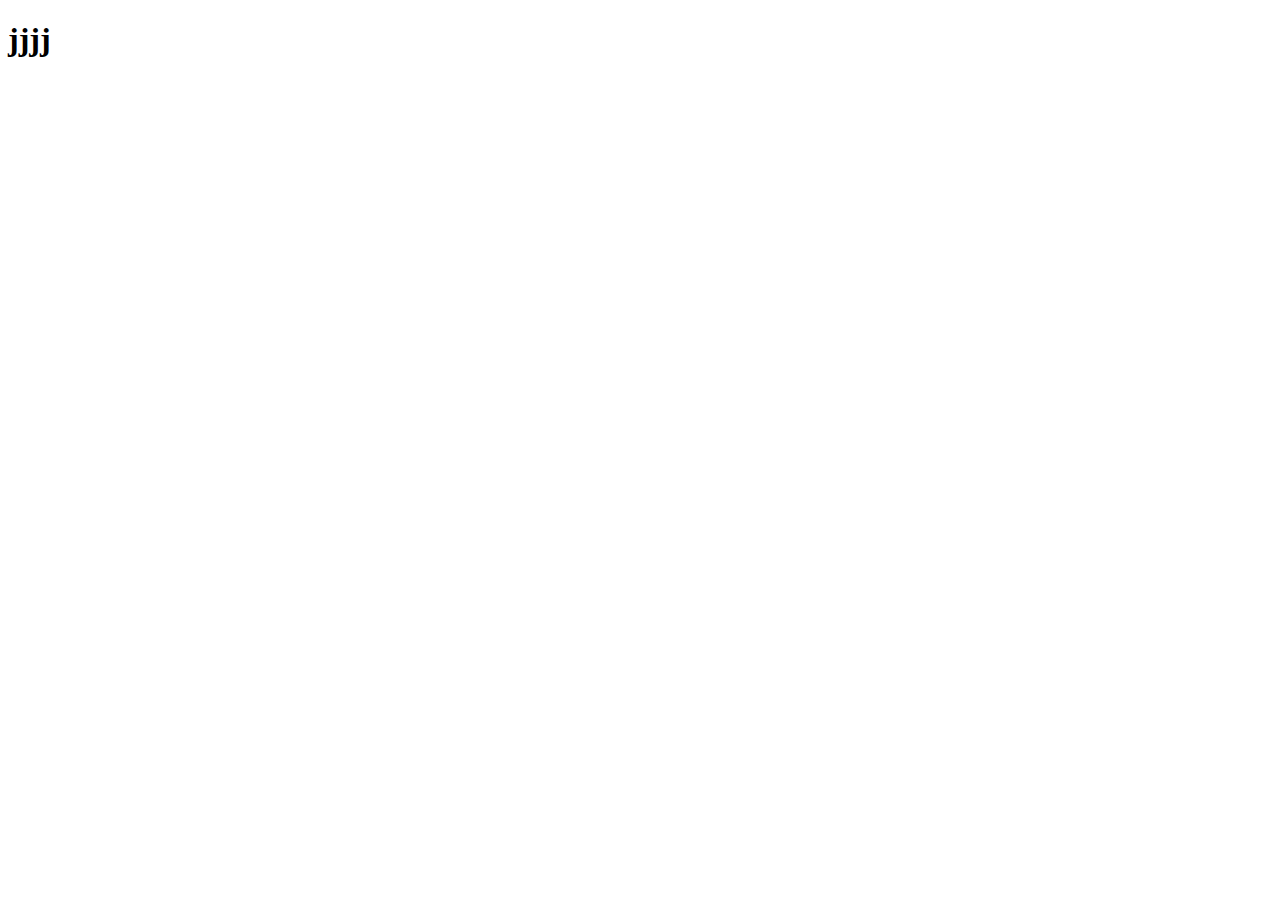
==== jspractice/index.html @ 575d1474 "Add files via upload" ====
<!DOCTYPE html>
<html lang="en">
<head>
    <meta charset="UTF-8">
    <meta name="viewport" content="width=device-width, initial-scale=1.0">
    <title>Document</title>
    <script src="./js/index.js"></script>
</head>
<body>
    <h1>jjjj</h1>
</body>
</html>
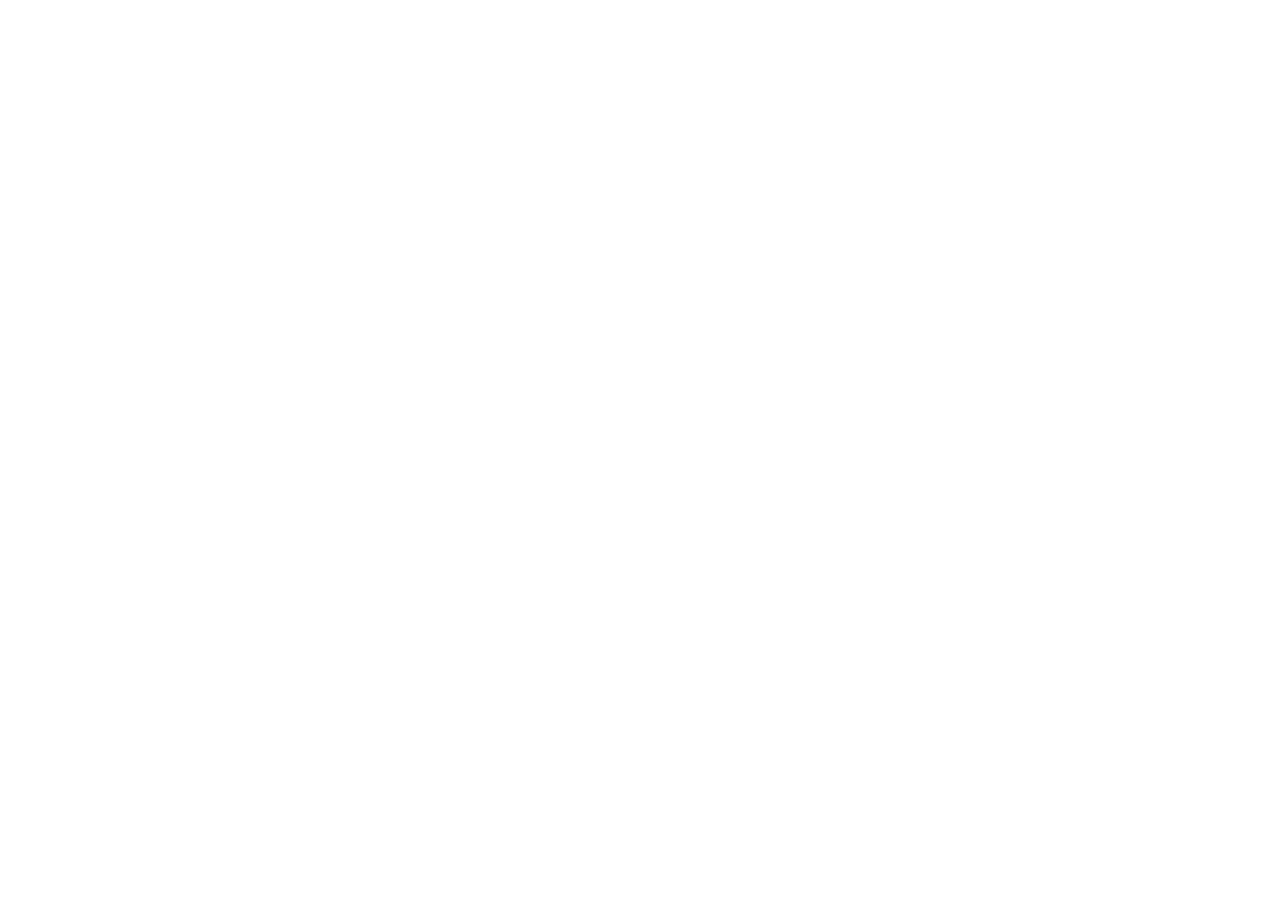
==== commit 5e7ecf02: "Add files via upload" ====
--- a/jspractice/index.html
+++ b/jspractice/index.html
@@ -4,9 +4,8 @@
     <meta charset="UTF-8">
     <meta name="viewport" content="width=device-width, initial-scale=1.0">
     <title>Document</title>
-    <script src="./js/index.js"></script>
+    <script src="./js/index.js" defer></script>
 </head>
 <body>
-    <h1>jjjj</h1>
 </body>
 </html>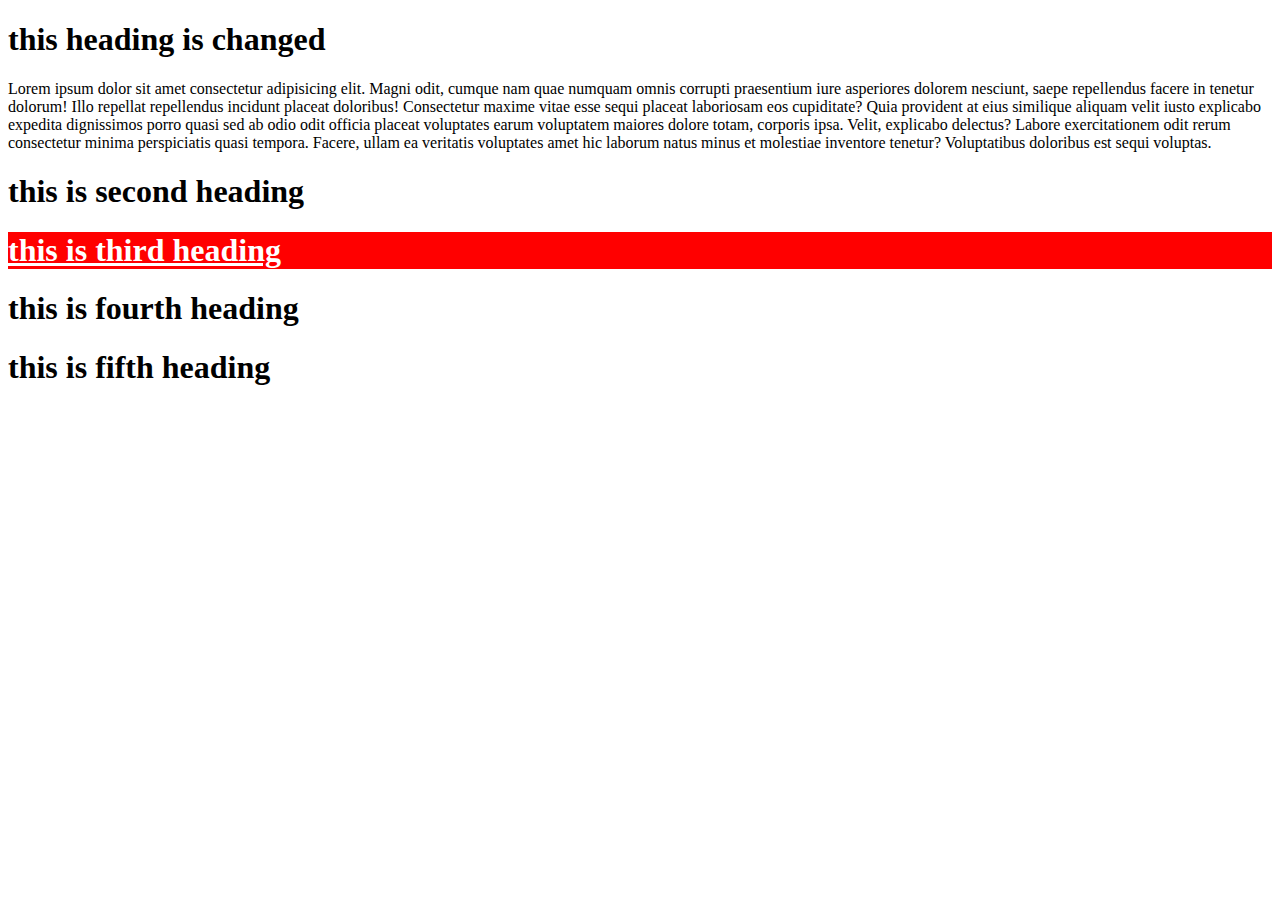
==== commit b4e87928: "Add files via upload" ====
--- a/jspractice/index.html
+++ b/jspractice/index.html
@@ -1,11 +1,29 @@
 <!DOCTYPE html>
 <html lang="en">
+
 <head>
     <meta charset="UTF-8">
     <meta name="viewport" content="width=device-width, initial-scale=1.0">
-    <title>Document</title>
+    <title>DOcument</title>
     <script src="./js/index.js" defer></script>
+    <script src="./js/Dom.js" defer></script>
+
 </head>
+
 <body>
+    <h1 id="heading1" class="heading">This is first demo of dom</h1>
+    <p>Lorem ipsum dolor sit amet consectetur adipisicing elit. Magni odit, cumque nam quae numquam omnis corrupti
+        praesentium iure asperiores dolorem nesciunt, saepe repellendus facere in tenetur dolorum! Illo repellat
+        repellendus incidunt placeat doloribus! Consectetur maxime vitae esse sequi placeat laboriosam eos cupiditate?
+        Quia provident at eius similique aliquam velit iusto explicabo expedita dignissimos porro quasi sed ab odio odit
+        officia placeat voluptates earum voluptatem maiores dolore totam, corporis ipsa. Velit, explicabo delectus?
+        Labore exercitationem odit rerum consectetur minima perspiciatis quasi tempora. Facere, ullam ea veritatis
+        voluptates amet hic laborum natus minus et molestiae inventore tenetur? Voluptatibus doloribus est sequi
+        voluptas.</p>
+
+    <h1 class="heading" >this is second heading</h1>
+    <h1 class="heading">this is third  heading</h1>
+    <h1 class="heading">this is fourth heading</h1>
+    <h1 class="heading">this is fifth heading</h1>
 </body>
 </html>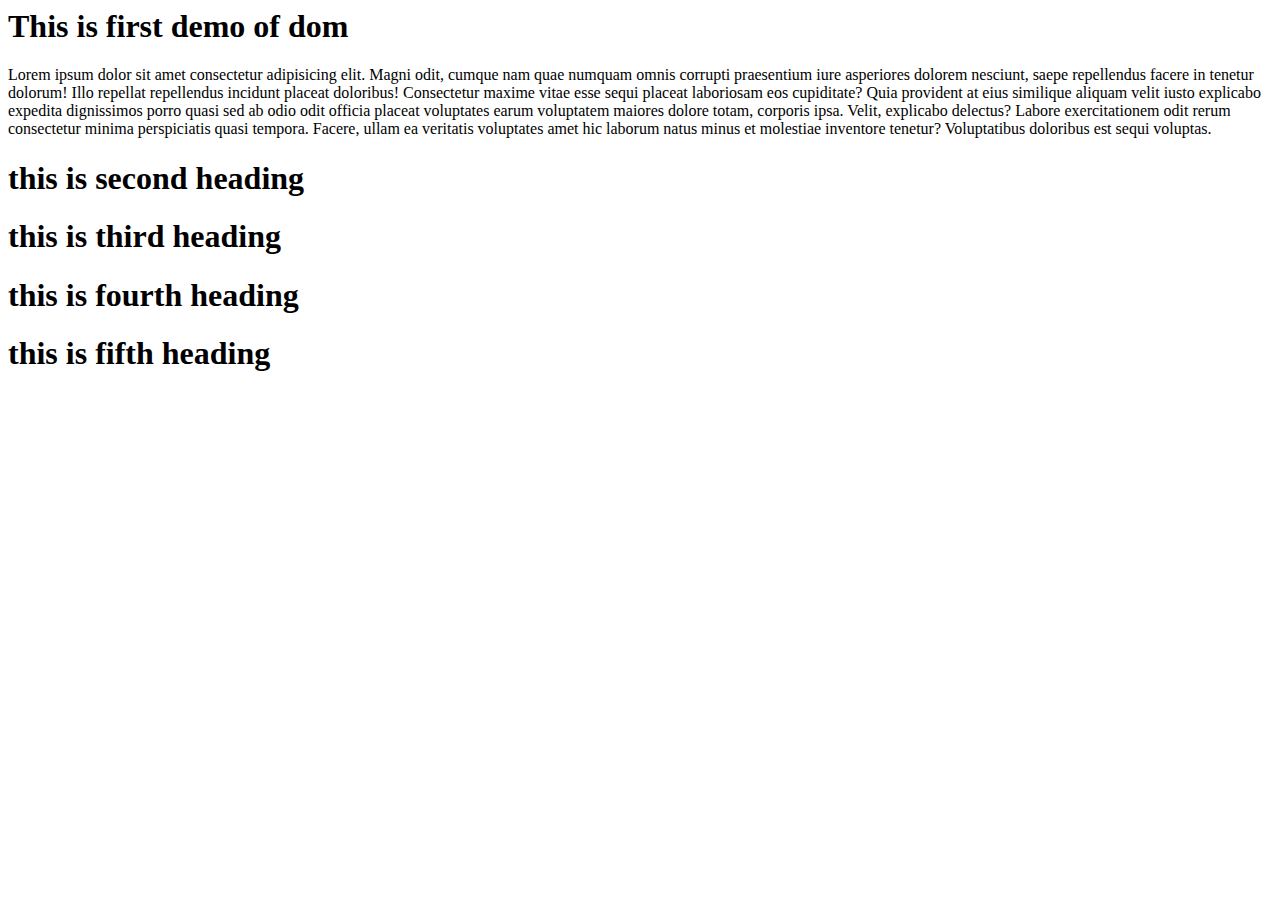
==== commit 562c0ee2: "Add files via upload" ====
--- a/jspractice/index.html
+++ b/jspractice/index.html
@@ -1,4 +1,3 @@
-<!DOCTYPE html>
 <html lang="en">
 
 <head>
@@ -7,7 +6,6 @@
     <title>DOcument</title>
     <script src="./js/index.js" defer></script>
     <script src="./js/Dom.js" defer></script>
-
 </head>
 
 <body>
@@ -21,9 +19,14 @@
         voluptates amet hic laborum natus minus et molestiae inventore tenetur? Voluptatibus doloribus est sequi
         voluptas.</p>
 
-    <h1 class="heading" >this is second heading</h1>
-    <h1 class="heading">this is third  heading</h1>
+    <h1 class="heading">this is second heading</h1>
+    <h1 class="heading">this is third heading</h1>
     <h1 class="heading">this is fourth heading</h1>
     <h1 class="heading">this is fifth heading</h1>
+    <div id="createElementDemo">
+    </div>
+    <ul id="item-list">
+    </ul>
 </body>
+
 </html>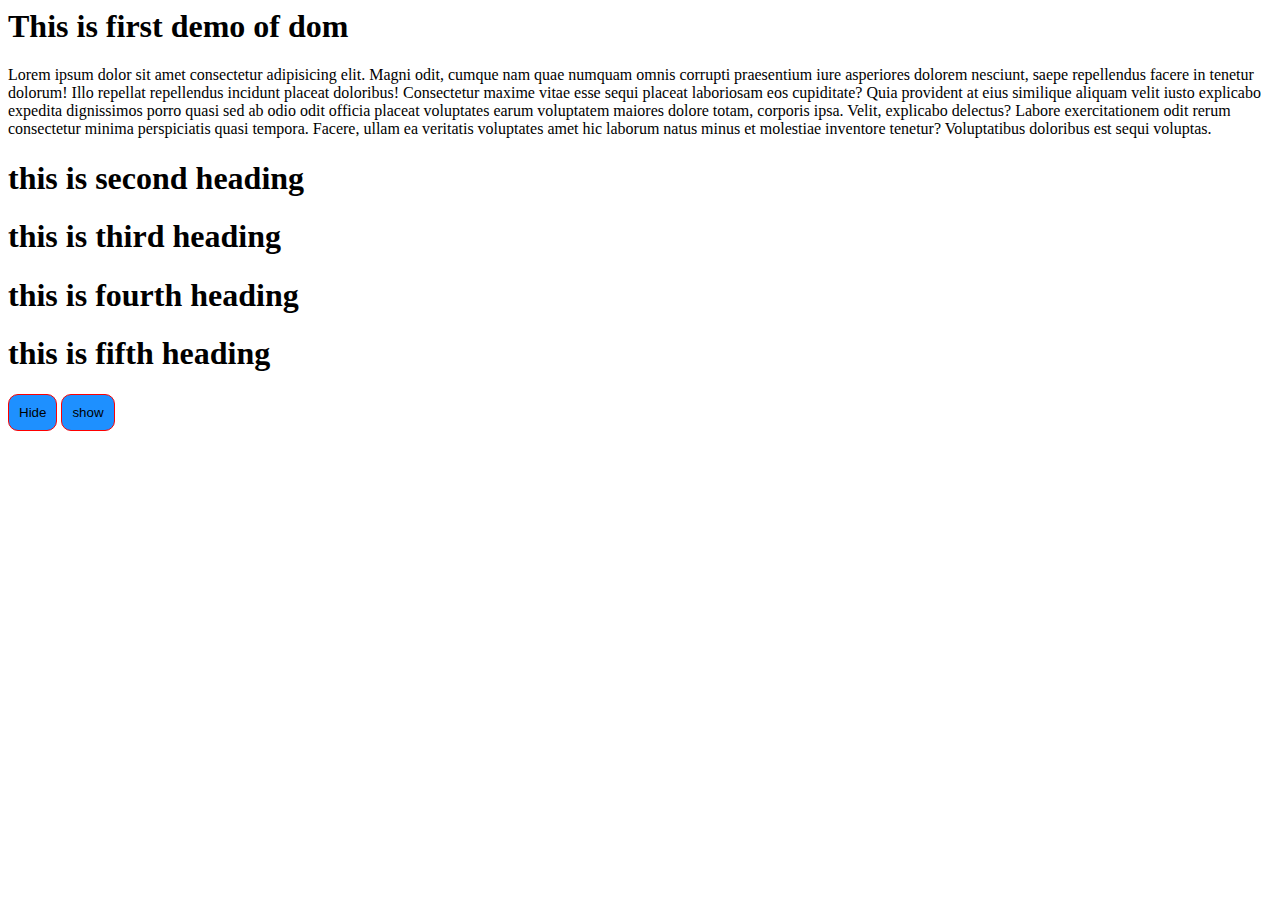
==== commit f8b0440c: "Add files via upload" ====
--- a/jspractice/index.html
+++ b/jspractice/index.html
@@ -6,11 +6,12 @@
     <title>DOcument</title>
     <script src="./js/index.js" defer></script>
     <script src="./js/Dom.js" defer></script>
+    <link rel="stylesheet" href="./asset/css/style.css">
 </head>
 
 <body>
     <h1 id="heading1" class="heading">This is first demo of dom</h1>
-    <p>Lorem ipsum dolor sit amet consectetur adipisicing elit. Magni odit, cumque nam quae numquam omnis corrupti
+    <p id="details" class="showElement">Lorem ipsum dolor sit amet consectetur adipisicing elit. Magni odit, cumque nam quae numquam omnis corrupti
         praesentium iure asperiores dolorem nesciunt, saepe repellendus facere in tenetur dolorum! Illo repellat
         repellendus incidunt placeat doloribus! Consectetur maxime vitae esse sequi placeat laboriosam eos cupiditate?
         Quia provident at eius similique aliquam velit iusto explicabo expedita dignissimos porro quasi sed ab odio odit
@@ -27,6 +28,8 @@
     </div>
     <ul id="item-list">
     </ul>
+    <button class="btn btn-primary" id="btn" onclick="hide()">Hide </button>
+    <button class="btn btn-primary" id="btn" onclick="show()">show </button>
 </body>
 
 </html>--- a/jspractice/asset/css/style.css
+++ b/jspractice/asset/css/style.css
@@ -0,0 +1,24 @@
+.btn{
+    padding: 10px;
+    border: 1px solid red;
+    border-radius: 10px;
+}
+
+.btn-primary{
+    background-color: dodgerblue;
+}
+.btn-sm{
+    padding: 5px;
+}
+
+.btn-danger{
+    background-color: red;
+}
+
+.hideElement{
+    display: none;
+}
+
+.showElement{
+    display: block;
+}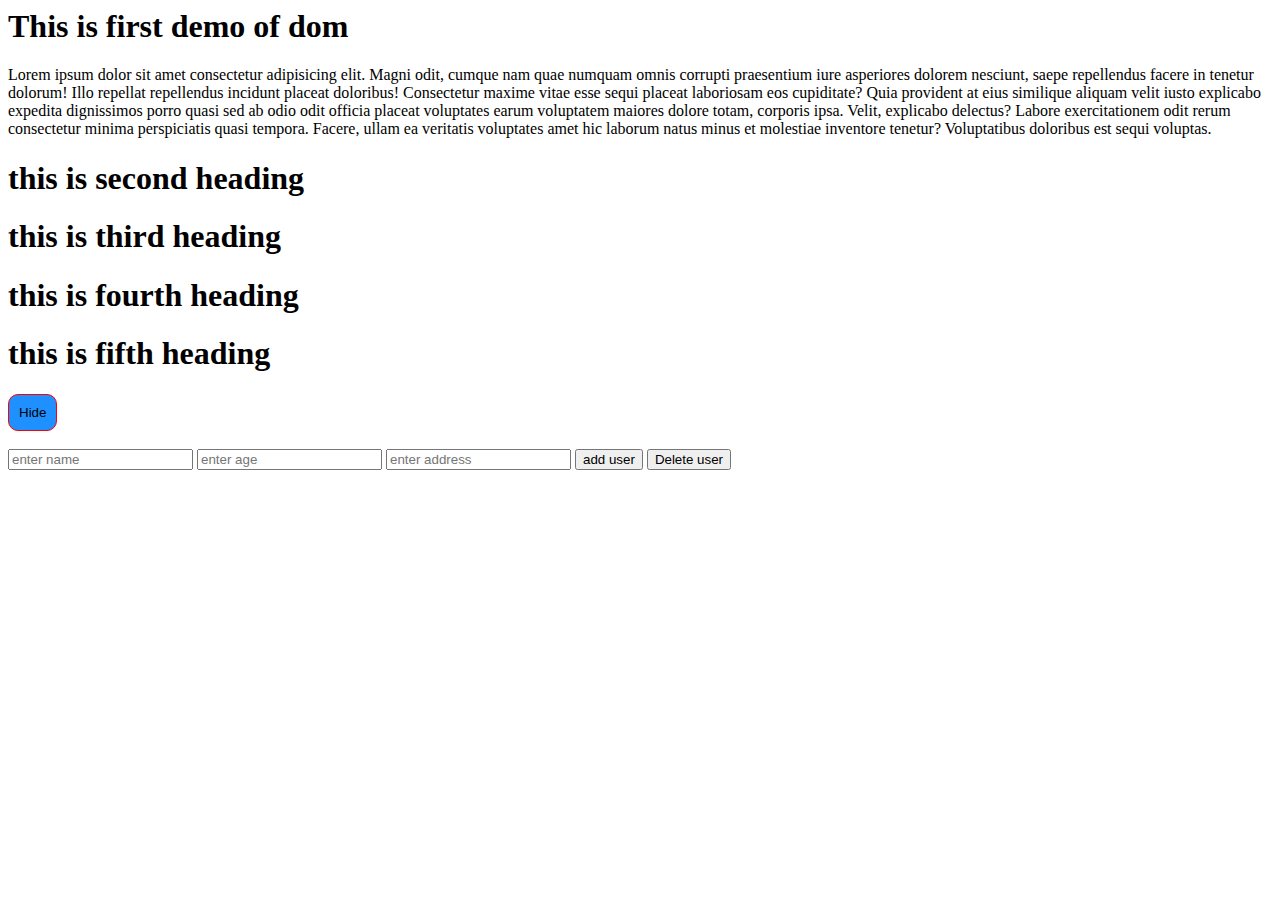
==== commit 0a98eac6: "Add files via upload" ====
--- a/jspractice/index.html
+++ b/jspractice/index.html
@@ -11,7 +11,8 @@
 
 <body>
     <h1 id="heading1" class="heading">This is first demo of dom</h1>
-    <p id="details" class="showElement">Lorem ipsum dolor sit amet consectetur adipisicing elit. Magni odit, cumque nam quae numquam omnis corrupti
+    <p id="details" class="showElement">Lorem ipsum dolor sit amet consectetur adipisicing elit. Magni odit, cumque nam
+        quae numquam omnis corrupti
         praesentium iure asperiores dolorem nesciunt, saepe repellendus facere in tenetur dolorum! Illo repellat
         repellendus incidunt placeat doloribus! Consectetur maxime vitae esse sequi placeat laboriosam eos cupiditate?
         Quia provident at eius similique aliquam velit iusto explicabo expedita dignissimos porro quasi sed ab odio odit
@@ -28,8 +29,15 @@
     </div>
     <ul id="item-list">
     </ul>
-    <button class="btn btn-primary" id="btn" onclick="hide()">Hide </button>
-    <button class="btn btn-primary" id="btn" onclick="show()">show </button>
+    <button class="btn btn-primary hide-btn" id="btnhide" onclick="hide()">Hide </button>
+    <button class="btn btn-primary hideElement" id="btnshow" onclick="show()">show </button>
+
+    <br><br>
+    <input type="text" id="input1" placeholder="enter name">
+    <input type="number" id="input2" placeholder="enter age">
+    <input type="text" id="input3" placeholder="enter address">
+    <button onclick="adduser()">add user</button>
+    <button onclick="deletuser()">Delete user</button>
 </body>
 
 </html>--- a/jspractice/asset/css/style.css
+++ b/jspractice/asset/css/style.css
@@ -1,24 +1,41 @@
-.btn{
+.btn {
     padding: 10px;
     border: 1px solid red;
     border-radius: 10px;
 }
 
-.btn-primary{
+.btn-primary {
     background-color: dodgerblue;
 }
-.btn-sm{
+
+.btn-sm {
     padding: 5px;
 }
 
-.btn-danger{
+.btn-danger {
     background-color: red;
 }
 
-.hideElement{
+.hideElement {
     display: none;
 }
 
-.showElement{
+.showElement {
     display: block;
-}+}
+
+.input-todo {
+    width: 70%;
+    padding: 7px;
+    border: 2px solid #bcaaaa85;
+    border-radius: 12px;
+}
+
+.add-btn {
+    padding: 7px;
+    width: 7rem;
+    background: black;
+    color: white;
+    border-radius: 13px;
+}
+
